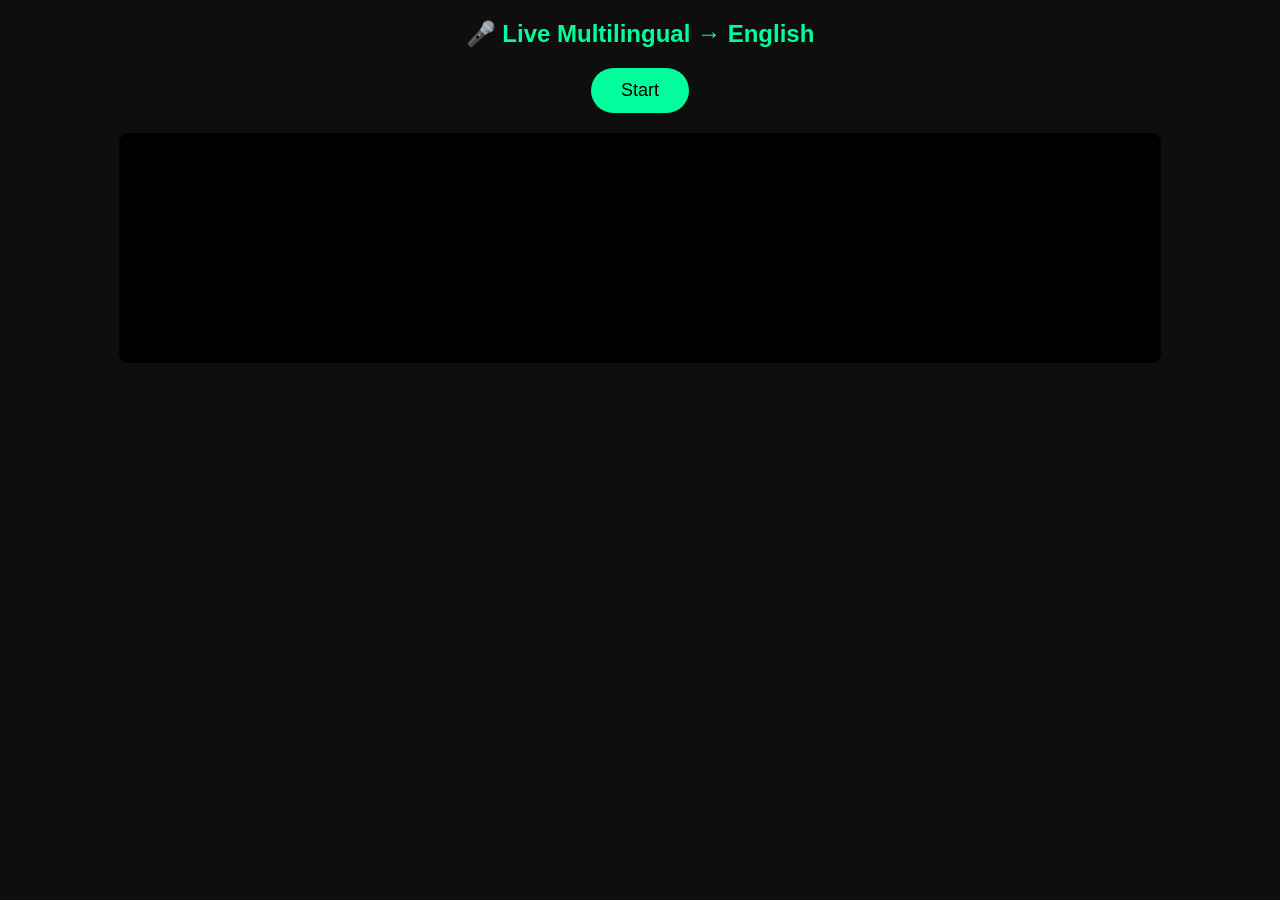
==== templates/index.html @ b2a3d84a "Refactor to near real-time multilingual speech translation with AudioWorklet and sliding window deco" ====
<!DOCTYPE html>
<html>
<head>
<meta charset="utf-8">
<title>Live Translate Subs</title>
<script src="https://cdn.socket.io/4.7.5/socket.io.min.js"></script>
<style>
body {
    background:#0e0e0e;
    color:#00ff9c;
    font-family:Arial;
    text-align:center;
}
button {
    padding:12px 30px;
    font-size:18px;
    border-radius:25px;
    border:none;
    cursor:pointer;
    background:#00ff9c;
}
#subs {
    margin:20px auto;
    width:80%;
    min-height:200px;
    background:#000;
    padding:15px;
    border-radius:10px;
    font-size:22px;
    text-align:left;
}
</style>
</head>

<body>
<h2>🎤 Live Multilingual → English</h2>
<button id="toggle">Start</button>
<div id="subs"></div>

<script>
const socket = io();
let audioCtx, worklet;
let started = false;
let listening = false;

document.getElementById("toggle").onclick = async () => {
    if (!started) {
        const stream = await navigator.mediaDevices.getUserMedia({ audio: true });
        audioCtx = new AudioContext();

        await audioCtx.audioWorklet.addModule("/static/audio-worklet.js");

        const source = audioCtx.createMediaStreamSource(stream);
        worklet = new AudioWorkletNode(audioCtx, "resampling-processor");

        worklet.port.onmessage = e => {
            socket.emit("audio_chunk", e.data);
        };

        source.connect(worklet);
        started = true;
    }

    listening = !listening;
    socket.emit("toggle_listen", { state: listening });
    document.getElementById("toggle").textContent = listening ? "Pause" : "Start";
};

socket.on("subtitle", data => {
    const el = document.getElementById("subs");
    el.innerHTML += " " + data.text;
    el.scrollTop = el.scrollHeight;
});
</script>
</body>
</html>
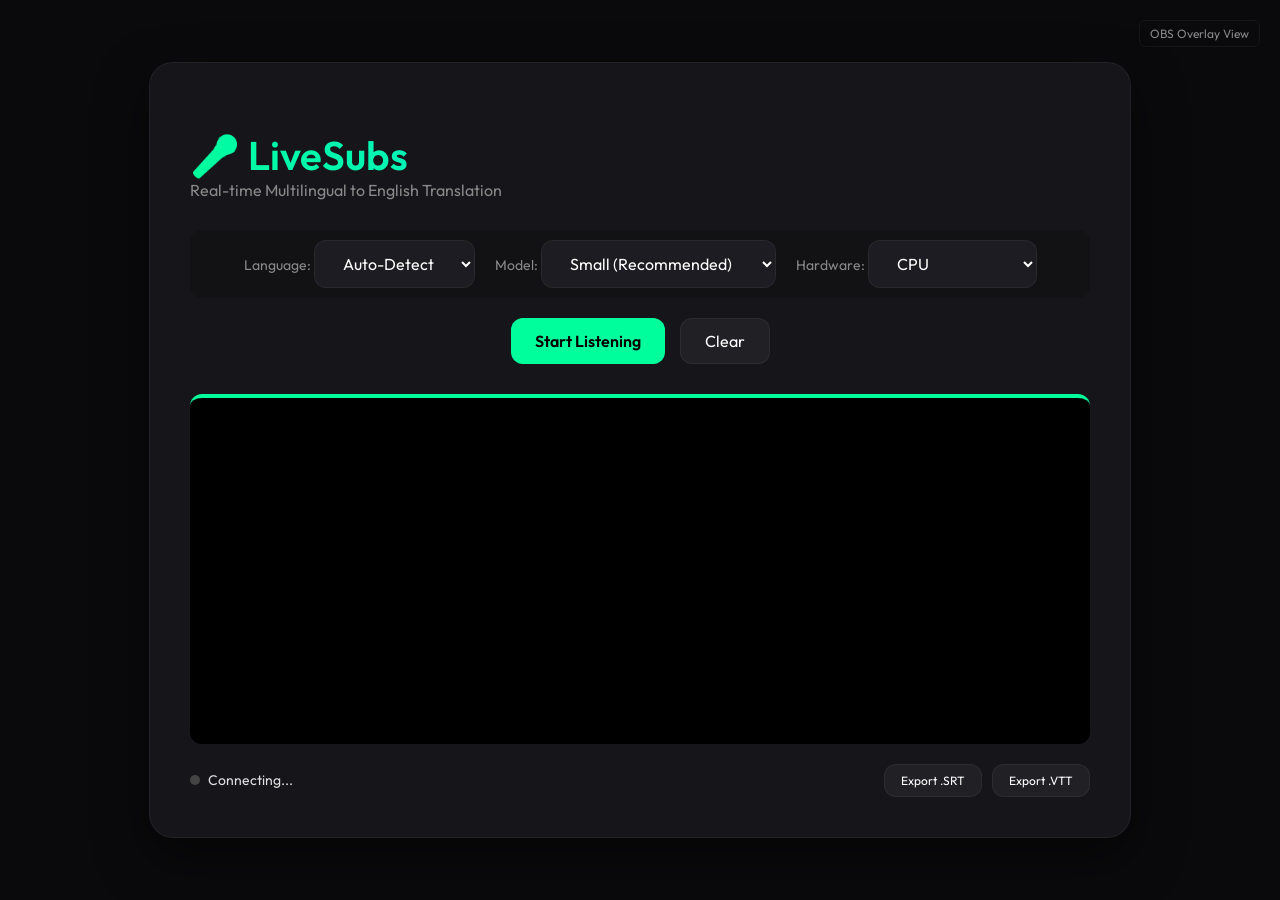
==== commit c3146ac3: "feat: implement enhanced UI with model and hardware controls" ====
--- a/templates/index.html
+++ b/templates/index.html
@@ -1,76 +1,388 @@
 <!DOCTYPE html>
-<html>
+<html lang="en">
+
 <head>
-<meta charset="utf-8">
-<title>Live Translate Subs</title>
-<script src="https://cdn.socket.io/4.7.5/socket.io.min.js"></script>
-<style>
-body {
-    background:#0e0e0e;
-    color:#00ff9c;
-    font-family:Arial;
-    text-align:center;
-}
-button {
-    padding:12px 30px;
-    font-size:18px;
-    border-radius:25px;
-    border:none;
-    cursor:pointer;
-    background:#00ff9c;
-}
-#subs {
-    margin:20px auto;
-    width:80%;
-    min-height:200px;
-    background:#000;
-    padding:15px;
-    border-radius:10px;
-    font-size:22px;
-    text-align:left;
-}
-</style>
+    <meta charset="utf-8">
+    <meta name="viewport" content="width=device-width, initial-scale=1.0">
+    <title>LiveSubs | Real-time AI Translation</title>
+    <script src="https://cdn.socket.io/4.7.5/socket.io.min.js"></script>
+    <link href="https://fonts.googleapis.com/css2?family=Outfit:wght@300;400;600&display=swap" rel="stylesheet">
+    <style>
+        :root {
+            --bg-color: #0a0a0c;
+            --container-bg: #16161a;
+            --accent-color: #00ff9c;
+            --text-color: #e0e0e0;
+            --muted-text: #888;
+            --glass: rgba(255, 255, 255, 0.05);
+        }
+
+        body {
+            background: var(--bg-color);
+            color: var(--text-color);
+            font-family: 'Outfit', sans-serif;
+            margin: 0;
+            display: flex;
+            flex-direction: column;
+            align-items: center;
+            justify-content: center;
+            min-height: 100vh;
+            overflow-x: hidden;
+        }
+
+        .container {
+            width: 90%;
+            max-width: 900px;
+            background: var(--container-bg);
+            padding: 40px;
+            border-radius: 24px;
+            box-shadow: 0 20px 50px rgba(0, 0, 0, 0.5);
+            border: 1px solid var(--glass);
+        }
+
+        h1 {
+            font-weight: 600;
+            font-size: 2.5rem;
+            margin-bottom: 10px;
+            background: linear-gradient(45deg, #00ff9c, #00d1ff);
+            -webkit-background-clip: text;
+            -webkit-text-fill-color: transparent;
+        }
+
+        .controls {
+            display: flex;
+            gap: 15px;
+            flex-wrap: wrap;
+            justify-content: center;
+            margin-bottom: 30px;
+        }
+
+        select,
+        button {
+            padding: 12px 24px;
+            font-size: 16px;
+            border-radius: 12px;
+            border: 1px solid var(--glass);
+            background: var(--glass);
+            color: white;
+            cursor: pointer;
+            transition: all 0.3s ease;
+            font-family: inherit;
+        }
+
+        select {
+            background: #1c1c22;
+        }
+
+        button#toggle {
+            background: var(--accent-color);
+            color: #000;
+            font-weight: 600;
+            border: none;
+        }
+
+        button#toggle:hover {
+            transform: translateY(-2px);
+            box-shadow: 0 5px 15px rgba(0, 255, 156, 0.3);
+        }
+
+        button#toggle.active {
+            background: #ff4757;
+            color: white;
+        }
+
+        .settings-bar {
+            display: flex;
+            gap: 20px;
+            margin-bottom: 20px;
+            font-size: 14px;
+            color: var(--muted-text);
+            align-items: center;
+            justify-content: center;
+            background: rgba(0, 0, 0, 0.2);
+            padding: 10px;
+            border-radius: 12px;
+        }
+
+        #subs {
+            width: 100%;
+            height: 350px;
+            background: #000;
+            border-top: 4px solid var(--accent-color);
+            border-radius: 12px;
+            padding: 20px;
+            font-size: 24px;
+            line-height: 1.6;
+            overflow-y: auto;
+            text-align: left;
+            box-sizing: border-box;
+            box-shadow: inset 0 0 20px rgba(0, 0, 0, 0.8);
+            scroll-behavior: smooth;
+        }
+
+        #subs::-webkit-scrollbar {
+            width: 8px;
+        }
+
+        #subs::-webkit-scrollbar-thumb {
+            background: var(--glass);
+            border-radius: 4px;
+        }
+
+        .footer-tools {
+            margin-top: 20px;
+            display: flex;
+            justify-content: space-between;
+            width: 100%;
+        }
+
+        .status {
+            display: flex;
+            align-items: center;
+            gap: 8px;
+            font-size: 14px;
+        }
+
+        .dot {
+            width: 10px;
+            height: 10px;
+            background: #444;
+            border-radius: 50%;
+        }
+
+        .dot.online {
+            background: var(--accent-color);
+        }
+
+        .export-buttons {
+            display: flex;
+            gap: 10px;
+        }
+
+        .export-btn {
+            font-size: 12px;
+            padding: 8px 16px;
+        }
+
+        /* Overlay Link */
+        .overlay-link {
+            position: fixed;
+            top: 20px;
+            right: 20px;
+            color: var(--muted-text);
+            text-decoration: none;
+            font-size: 12px;
+            border: 1px solid var(--glass);
+            padding: 5px 10px;
+            border-radius: 6px;
+        }
+
+        .overlay-link:hover {
+            color: var(--accent-color);
+            border-color: var(--accent-color);
+        }
+    </style>
 </head>
 
 <body>
-<h2>🎤 Live Multilingual → English</h2>
-<button id="toggle">Start</button>
-<div id="subs"></div>
-
-<script>
-const socket = io();
-let audioCtx, worklet;
-let started = false;
-let listening = false;
-
-document.getElementById("toggle").onclick = async () => {
-    if (!started) {
-        const stream = await navigator.mediaDevices.getUserMedia({ audio: true });
-        audioCtx = new AudioContext();
-
-        await audioCtx.audioWorklet.addModule("/static/audio-worklet.js");
-
-        const source = audioCtx.createMediaStreamSource(stream);
-        worklet = new AudioWorkletNode(audioCtx, "resampling-processor");
-
-        worklet.port.onmessage = e => {
-            socket.emit("audio_chunk", e.data);
+    <a href="/overlay" target="_blank" class="overlay-link">OBS Overlay View</a>
+
+    <div class="container">
+        <h1>🎤 LiveSubs</h1>
+        <p style="color: var(--muted-text); margin-top: -10px; margin-bottom: 30px;">Real-time Multilingual to English
+            Translation</p>
+
+        <div class="settings-bar">
+            <div>
+                Language:
+                <select id="lang-select">
+                    <option value="auto" selected>Auto-Detect</option>
+                    <option value="hi">Hindi</option>
+                    <option value="es">Spanish</option>
+                    <option value="fr">French</option>
+                    <option value="de">German</option>
+                    <option value="zh">Chinese</option>
+                    <option value="ja">Japanese</option>
+                    <option value="ko">Korean</option>
+                    <option value="ru">Russian</option>
+                    <option value="it">Italian</option>
+                    <option value="pt">Portuguese</option>
+                    <option value="ar">Arabic</option>
+                    <option value="tr">Turkish</option>
+                </select>
+            </div>
+            <div>
+                Model:
+                <select id="model-select">
+                    <option value="tiny">Tiny (Fastest)</option>
+                    <option value="base">Base</option>
+                    <option value="small" selected>Small (Recommended)</option>
+                    <option value="medium">Medium (Accurate)</option>
+                    <option value="large-v3">Large-v3 (Best Quality)</option>
+                </select>
+            </div>
+            <div>
+                Hardware:
+                <select id="device-select">
+                    <option value="cpu" selected>CPU</option>
+                    <option value="cuda">GPU (NVIDIA)</option>
+                </select>
+            </div>
+        </div>
+
+        <div class="controls">
+            <button id="toggle">Start Listening</button>
+            <button id="clear-btn" style="background: var(--glass);">Clear</button>
+        </div>
+
+        <div id="subs"></div>
+
+        <div class="footer-tools">
+            <div class="status">
+                <div id="status-dot" class="dot"></div>
+                <span id="status-text">Connecting...</span>
+            </div>
+            <div class="export-buttons">
+                <button class="export-btn" onclick="exportSubs('srt')">Export .SRT</button>
+                <button class="export-btn" onclick="exportSubs('vtt')">Export .VTT</button>
+            </div>
+        </div>
+    </div>
+
+    <script>
+        const socket = io();
+        let audioCtx, worklet;
+        let started = false;
+        let listening = false;
+        let fullTranscript = [];
+
+        const dot = document.getElementById("status-dot");
+        const statusText = document.getElementById("status-text");
+
+        socket.on("connect", () => {
+            dot.classList.add("online");
+            statusText.textContent = "Connected";
+        });
+
+        socket.on("disconnect", () => {
+            dot.classList.remove("online");
+            statusText.textContent = "Disconnected";
+        });
+
+        document.getElementById("toggle").onclick = async () => {
+            const btn = document.getElementById("toggle");
+
+            if (!started) {
+                try {
+                    const stream = await navigator.mediaDevices.getUserMedia({ audio: true });
+                    audioCtx = new AudioContext({ sampleRate: 16000 });
+
+                    await audioCtx.audioWorklet.addModule("/static/audio-worklet.js");
+
+                    const source = audioCtx.createMediaStreamSource(stream);
+                    worklet = new AudioWorkletNode(audioCtx, "resampling-processor");
+
+                    worklet.port.onmessage = e => {
+                        if (listening) {
+                            socket.emit("audio_chunk", e.data);
+                        }
+                    };
+
+                    source.connect(worklet);
+                    started = true;
+                } catch (err) {
+                    alert("Microphone access denied or error: " + err);
+                    return;
+                }
+            }
+
+            listening = !listening;
+            socket.emit("toggle_listen", { state: listening });
+
+            if (listening) {
+                btn.textContent = "Stop Listening";
+                btn.classList.add("active");
+                statusText.textContent = "Listening...";
+            } else {
+                btn.textContent = "Start Listening";
+                btn.classList.remove("active");
+                statusText.textContent = "Paused";
+            }
         };
 
-        source.connect(worklet);
-        started = true;
-    }
-
-    listening = !listening;
-    socket.emit("toggle_listen", { state: listening });
-    document.getElementById("toggle").textContent = listening ? "Pause" : "Start";
-};
-
-socket.on("subtitle", data => {
-    const el = document.getElementById("subs");
-    el.innerHTML += " " + data.text;
-    el.scrollTop = el.scrollHeight;
-});
-</script>
+        document.getElementById("clear-btn").onclick = () => {
+            document.getElementById("subs").innerHTML = "";
+            fullTranscript = [];
+        };
+
+        // Model/Device/Language change
+        const modelSelect = document.getElementById("model-select");
+        const deviceSelect = document.getElementById("device-select");
+        const langSelect = document.getElementById("lang-select");
+
+        const updateModel = () => {
+            socket.emit("update_settings", {
+                model: modelSelect.value,
+                device: deviceSelect.value,
+                language: langSelect.value
+            });
+            statusText.textContent = "Reloading Model...";
+        };
+
+        modelSelect.onchange = updateModel;
+        deviceSelect.onchange = updateModel;
+        langSelect.onchange = updateModel;
+
+        socket.on("settings_updated", (data) => {
+            statusText.textContent = listening ? "Listening..." : "Connected";
+            console.log("Model updated:", data);
+        });
+
+        socket.on("subtitle", data => {
+            const el = document.getElementById("subs");
+            const span = document.createElement("span");
+            span.textContent = data.text + " ";
+            span.style.opacity = "0";
+            span.style.transition = "opacity 0.5s ease";
+            el.appendChild(span);
+
+            // Fade in effect
+            setTimeout(() => span.style.opacity = "1", 10);
+
+            el.scrollTop = el.scrollHeight;
+
+            // Store for export
+            fullTranscript.push({
+                text: data.text,
+                time: new Date().toISOString() // Placeholder for actual timestamps if needed
+            });
+        });
+
+        function exportSubs(format) {
+            if (fullTranscript.length === 0) {
+                alert("Nothing to export yet!");
+                return;
+            }
+
+            let content = "";
+            if (format === 'srt') {
+                content = fullTranscript.map((item, i) => {
+                    return `${i + 1}\n00:00:00,000 --> 00:00:00,000\n${item.text}\n\n`;
+                }).join("");
+            } else {
+                content = "WEBVTT\n\n" + fullTranscript.map((item, i) => {
+                    return `00:00:00.000 --> 00:00:00.000\n${item.text}\n\n`;
+                }).join("");
+            }
+
+            const blob = new Blob([content], { type: "text/plain" });
+            const url = URL.createObjectURL(blob);
+            const a = document.createElement("a");
+            a.href = url;
+            a.download = `transcript.${format}`;
+            a.click();
+        }
+    </script>
 </body>
-</html>
+
+</html>
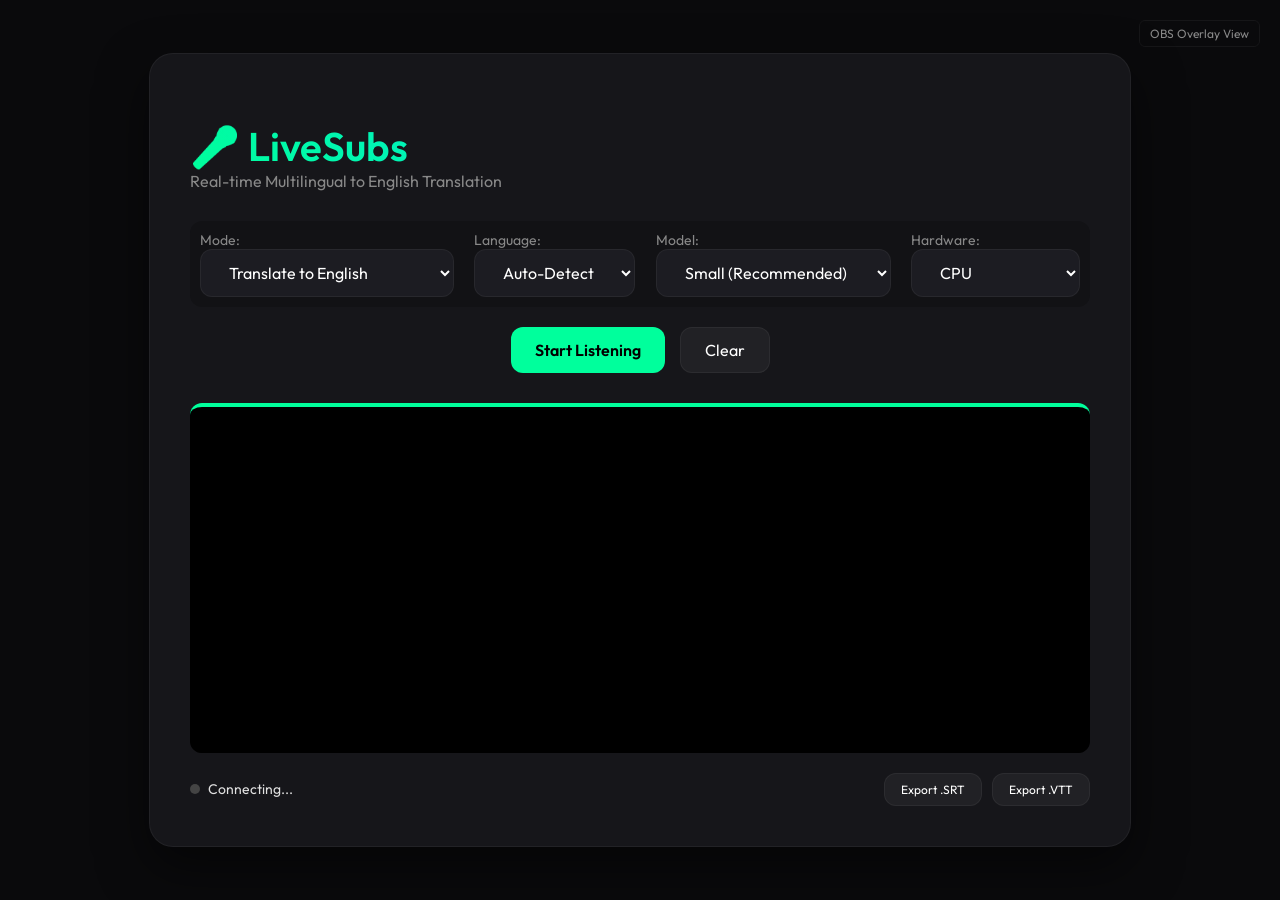
==== commit 530bae0b: "feat: add live captioning mode (same-language transcription)" ====
--- a/templates/index.html
+++ b/templates/index.html
@@ -189,10 +189,17 @@
 
     <div class="container">
         <h1>🎤 LiveSubs</h1>
-        <p style="color: var(--muted-text); margin-top: -10px; margin-bottom: 30px;">Real-time Multilingual to English
-            Translation</p>
+        <p id="feature-desc" style="color: var(--muted-text); margin-top: -10px; margin-bottom: 30px;">Real-time
+            Multilingual to English Translation</p>
 
         <div class="settings-bar">
+            <div>
+                Mode:
+                <select id="task-select">
+                    <option value="translate" selected>Translate to English</option>
+                    <option value="transcribe">Live Captioning (Original)</option>
+                </select>
+            </div>
             <div>
                 Language:
                 <select id="lang-select">
@@ -319,12 +326,22 @@
         const modelSelect = document.getElementById("model-select");
         const deviceSelect = document.getElementById("device-select");
         const langSelect = document.getElementById("lang-select");
+        const taskSelect = document.getElementById("task-select");
+        const featureDesc = document.getElementById("feature-desc");
 
         const updateModel = () => {
+            const task = taskSelect.value;
+            if (task === "translate") {
+                featureDesc.textContent = "Real-time Multilingual to English Translation";
+            } else {
+                featureDesc.textContent = "Real-time Same-Language Captioning";
+            }
+
             socket.emit("update_settings", {
                 model: modelSelect.value,
                 device: deviceSelect.value,
-                language: langSelect.value
+                language: langSelect.value,
+                task: task
             });
             statusText.textContent = "Reloading Model...";
         };
@@ -332,6 +349,7 @@
         modelSelect.onchange = updateModel;
         deviceSelect.onchange = updateModel;
         langSelect.onchange = updateModel;
+        taskSelect.onchange = updateModel;
 
         socket.on("settings_updated", (data) => {
             statusText.textContent = listening ? "Listening..." : "Connected";
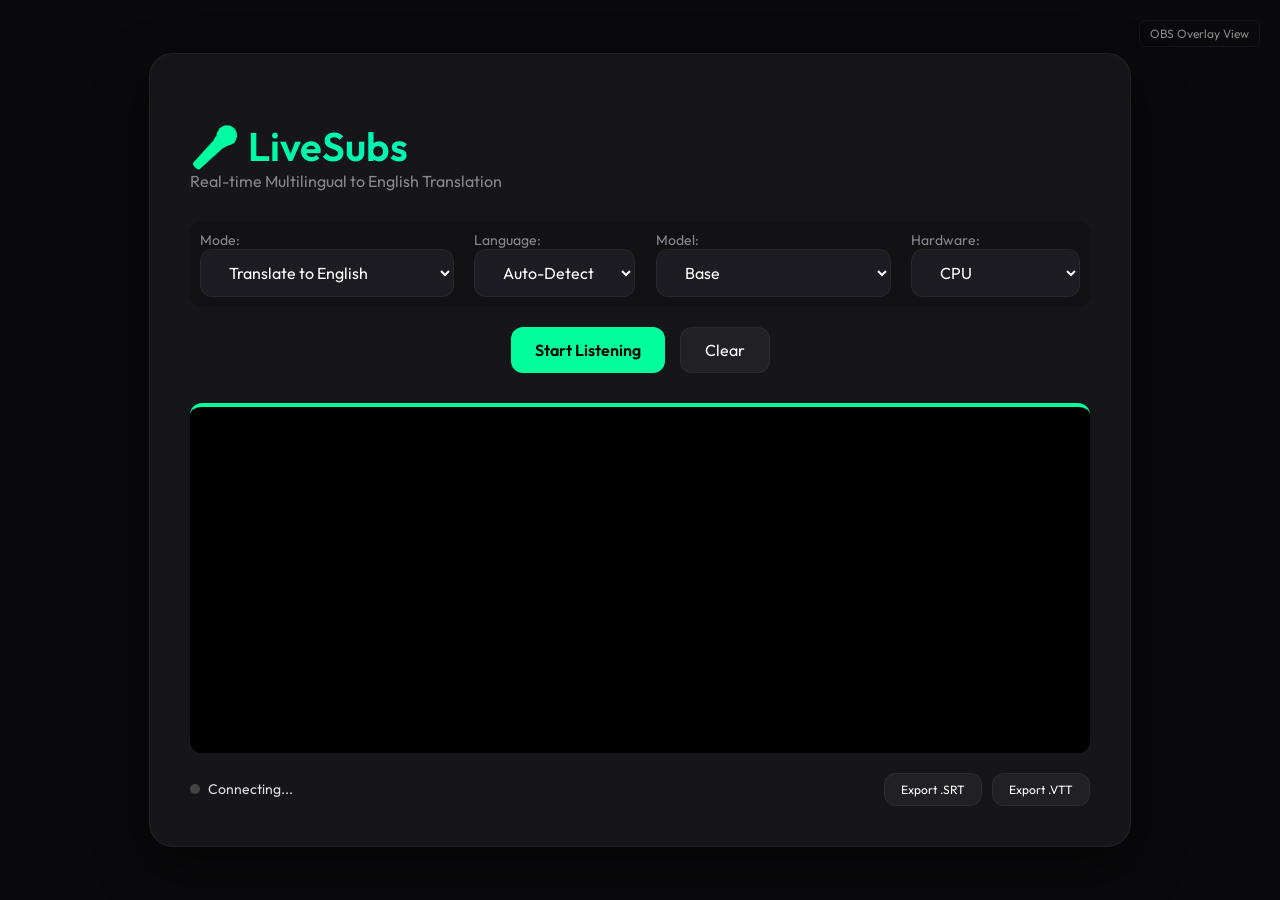
==== commit a67b625e: "feat: add Hindi language caption support" ====
--- a/templates/index.html
+++ b/templates/index.html
@@ -222,8 +222,8 @@
                 Model:
                 <select id="model-select">
                     <option value="tiny">Tiny (Fastest)</option>
-                    <option value="base">Base</option>
-                    <option value="small" selected>Small (Recommended)</option>
+                    <option value="base" selected>Base</option>
+                    <option value="small">Small (Recommended)</option>
                     <option value="medium">Medium (Accurate)</option>
                     <option value="large-v3">Large-v3 (Best Quality)</option>
                 </select>
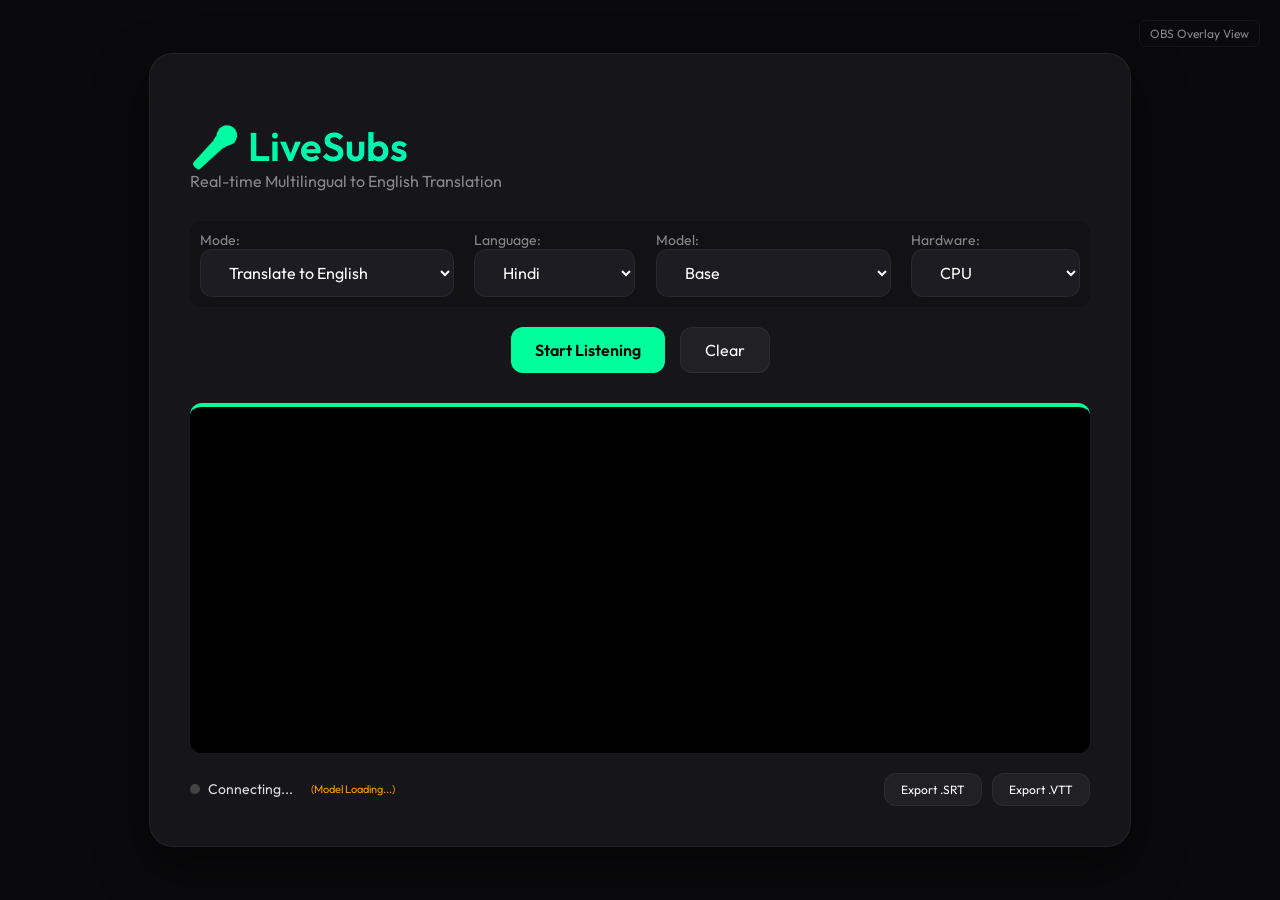
==== commit 949ea1c8: "git commit -m "feat: update app and index template"" ====
--- a/templates/index.html
+++ b/templates/index.html
@@ -46,6 +46,7 @@
             margin-bottom: 10px;
             background: linear-gradient(45deg, #00ff9c, #00d1ff);
             -webkit-background-clip: text;
+            background-clip: text;
             -webkit-text-fill-color: transparent;
         }
 
@@ -154,6 +155,33 @@
             background: var(--accent-color);
         }
 
+        .dot.active {
+            background: #ff00ff;
+            box-shadow: 0 0 10px #ff00ff;
+        }
+
+        .processing-indicator {
+            display: none;
+            font-size: 12px;
+            color: var(--accent-color);
+            margin-left: 10px;
+            animation: pulse 1s infinite;
+        }
+
+        @keyframes pulse {
+            0% {
+                opacity: 0.5;
+            }
+
+            50% {
+                opacity: 1;
+            }
+
+            100% {
+                opacity: 0.5;
+            }
+        }
+
         .export-buttons {
             display: flex;
             gap: 10px;
@@ -203,8 +231,8 @@
             <div>
                 Language:
                 <select id="lang-select">
-                    <option value="auto" selected>Auto-Detect</option>
-                    <option value="hi">Hindi</option>
+                    <option value="auto">Auto-Detect</option>
+                    <option value="hi" selected>Hindi</option>
                     <option value="es">Spanish</option>
                     <option value="fr">French</option>
                     <option value="de">German</option>
@@ -248,6 +276,11 @@
             <div class="status">
                 <div id="status-dot" class="dot"></div>
                 <span id="status-text">Connecting...</span>
+                <span id="model-status" style="font-size: 11px; color: #ff9800; margin-left: 10px;">(Model
+                    Loading...)</span>
+                <span id="audio-captured" style="display:none; color: #00d1ff; font-size: 12px; margin-left: 10px;">🎤
+                    Audio Captured</span>
+                <span id="processing" class="processing-indicator">⚡ Processing...</span>
             </div>
             <div class="export-buttons">
                 <button class="export-btn" onclick="exportSubs('srt')">Export .SRT</button>
@@ -292,6 +325,7 @@
                     worklet.port.onmessage = e => {
                         if (listening) {
                             socket.emit("audio_chunk", e.data);
+                            document.getElementById("audio-captured").style.display = "inline";
                         }
                     };
 
@@ -354,6 +388,29 @@
         socket.on("settings_updated", (data) => {
             statusText.textContent = listening ? "Listening..." : "Connected";
             console.log("Model updated:", data);
+        });
+
+        socket.on("heartbeat", data => {
+            const mStatus = document.getElementById("model-status");
+            if (data.model_ready) {
+                mStatus.textContent = "(Model Ready)";
+                mStatus.style.color = "var(--accent-color)";
+            } else {
+                mStatus.textContent = "(Model Loading...)";
+                mStatus.style.color = "#ff9800";
+            }
+        });
+
+        socket.on("vad_status", data => {
+            const dot = document.getElementById("status-dot");
+            const processing = document.getElementById("processing");
+            if (data.active) {
+                dot.classList.add("active");
+                processing.style.display = "inline";
+            } else {
+                dot.classList.remove("active");
+                processing.style.display = "none";
+            }
         });
 
         socket.on("subtitle", data => {
